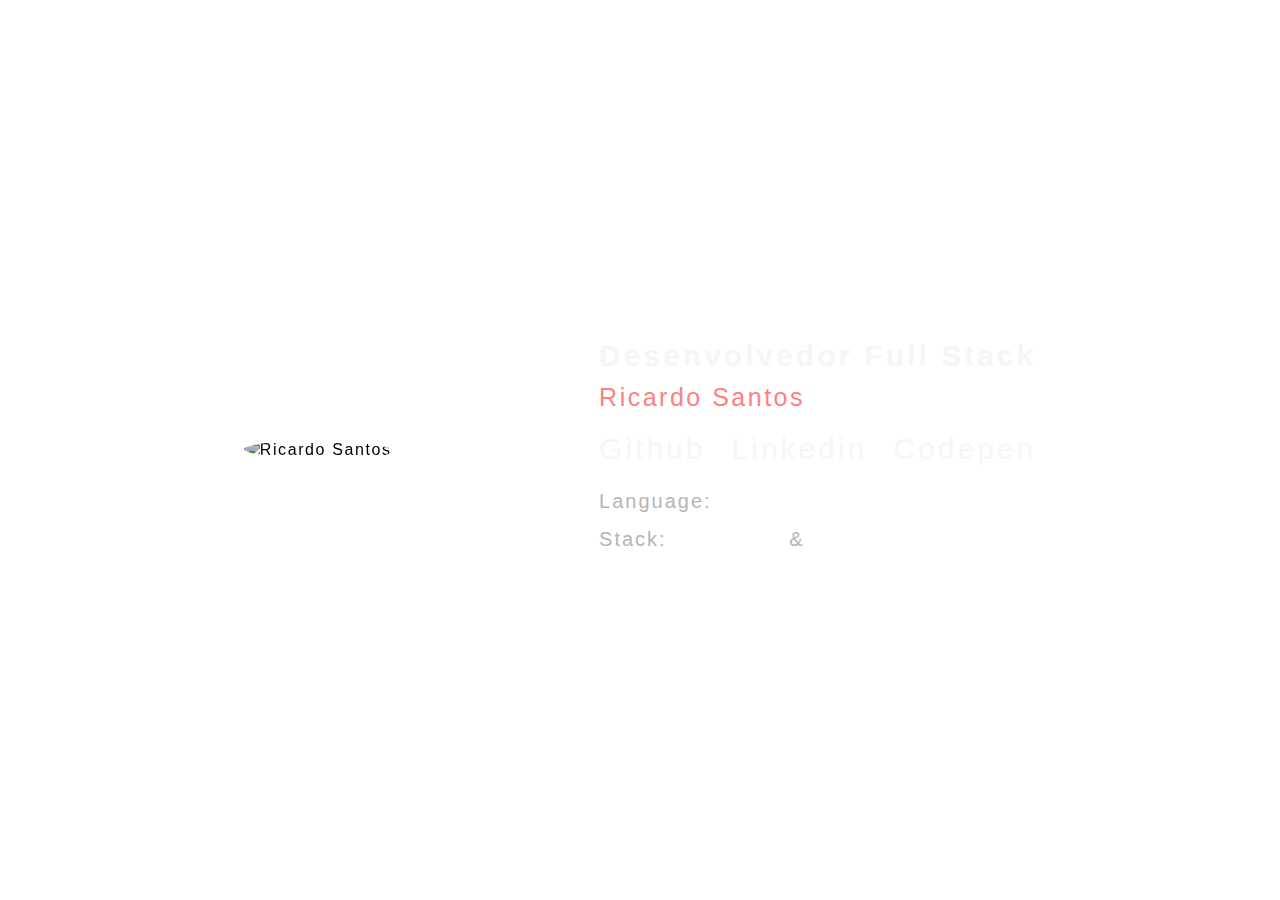
==== index.html @ 9b6e8c69 "Add viewport for portfolio" ====
<!DOCTYPE html>
<html>
<head>
	<meta name="viewport" content="width=device-width, initial-scale=1">
	<title>My Portfolio | Ricardo Santos</title>
	<link rel="stylesheet" href="src/global.css" />
	<link rel="stylesheet" href="src/styles.css" />
	<link rel="stylesheet" href="src/responsive-design.css" />
	<script 
		src="https://cdnjs.cloudflare.com/ajax/libs/font-awesome/5.13.0/js/all.min.js">
	</script>
</head>
<body>
	<section>
		<img src="assets/myImage.png" alt="Ricardo Santos" />

		<div class="my-info">
			<h1>Desenvolvedor Full Stack</h1>
			<p id="my-name">Ricardo Santos</p>
			<div class="info-group">
				<div class="social">
					<a href="https://www.github.com/RicardoWorf">
						<p>
							<i class="fab fa-github-square"></i> Github
						</p>
					</a>
					<a href="https://www.linkedin.com/in/ricardo-santos-455136190">
						<p>
							<i class="fab fa-linkedin"></i> Linkedin
						</p>
					</a>
					<a href="https://codepen.io/ricardo_wolf">
						<p>
							<i class="fab fa-codepen"></i> Codepen
						</p>
					</a>
				</div>
				<div class="stack">
					<p>Language: <span id="js">Javascript</span></p>
					<p>Stack: 
						<span id="reactjs">ReactJS</span> & 
						<span id="nodejs">Node.js</span>
					</p>
				</div>
			</div>
		</div>
	</section>
</body>
</html>
---- src/global.css ----
@font-face {font-family:"rezland";
	src: url("../fonts/rezland/rezlandFont.ttf");
}

@font-face {font-family:"lemon-milk";
	src: url("../fonts/lemon-milk/lemonmilk-medium.otf");
}

* {
	margin: 0;
	padding: 0;
	box-sizing: border-box;
	font-family:sans-serif;
	letter-spacing:0.1em;
}

body {
	width:100%;
	background-image:url('../assets/background-all.png');
	background-size:100% auto;
	--webkit-font-smoothing:antialiased;
	display:flex;
	justify-content:center;
	height:100vh;
}
---- src/styles.css ----
/*Section My Info*/
section {
	width:100%;
	max-width:1000px;	
	margin:0 auto;
	display:flex;
	justify-content:space-around;
	align-items:center;
	cursor:default;
	
}
/* Section My Info */

/*========================================*/

/* My Image */
section img {
	border-radius:48% 52% 34% 66% / 45% 55% 45% 55% ;
	transition:all 0.7s;
	filter:brightness(0.8);
}

section img:hover {
	transform:scale(1.1);
	filter:brightness(1);
}
/* My Image */

/*========================================*/

/* My Informations*/
section .my-info {
	color:#F6F6F6;
	font-family: lemon-milk;
}

section .my-info h1 {
	font-size:30px;
	margin-bottom:10px;
	letter-spacing:0.1em;
	font-family: lemon-milk, sans-serif;
	transition:all 0.2s;
	cursor:default;
}

section .my-info h1:hover {
	text-shadow:5px 5px #0f0f0f;
	transform:translateX(10px);
}
/* My Informations*/

/*========================================*/

/* My name */
section .my-info #my-name {
	color:#FF8080;
	font-size:25px;
	font-family: lemon-milk, sans-serif;
	margin-bottom:20px;
	transition: 0.2s;
}

section .my-info #my-name:hover {
	text-shadow:5px 5px #0f0f0f;
	transform:translateX(10px);
}
/* My name */

/*========================================*/

/* My Portfolio socials */
section .my-info .info-group .social {
	display:flex;
	justify-content:space-between;
	margin-bottom:10px;
}

section .my-info .info-group .social a {
	color:#F6F6F6;
	text-decoration:none;
}

section .my-info .info-group .social p {
	font-size:30px;
	font-family: rezland, sans-serif;
	margin-bottom:10px;
	transition:0.1s;
	cursor:pointer;
	display:flex;
	align-items:flex-end;
}

section .my-info .info-group .social p:hover {
	color:#CBCBCB;
	transform:scale(1.1);
}

section .my-info .info-group .social p svg{
	margin-right:5px;
	font-size:50px;
}
/* My Portfolio socials */

/*========================================*/

/* My Stack */
section .my-info .info-group .stack p,
section .my-info .info-group .stack span {
	font-family: lemon-milk, sans-serif;
	margin-bottom:10px;
}

section .my-info .info-group .stack p{
	font-size:20px;
	color:#B5B5B5;	
}

.info-group .stack p span{
	color:#fff;
	font-size:24px;
	transition:0.2s;
}

.info-group .stack p #js:hover {
	color:#F7DF1E;
}


.info-group .stack p #reactjs:hover {
	color:#00DCFF;
}


.info-group .stack p #nodejs:hover {
	color:#67BC4A;
}
/* My Stack */
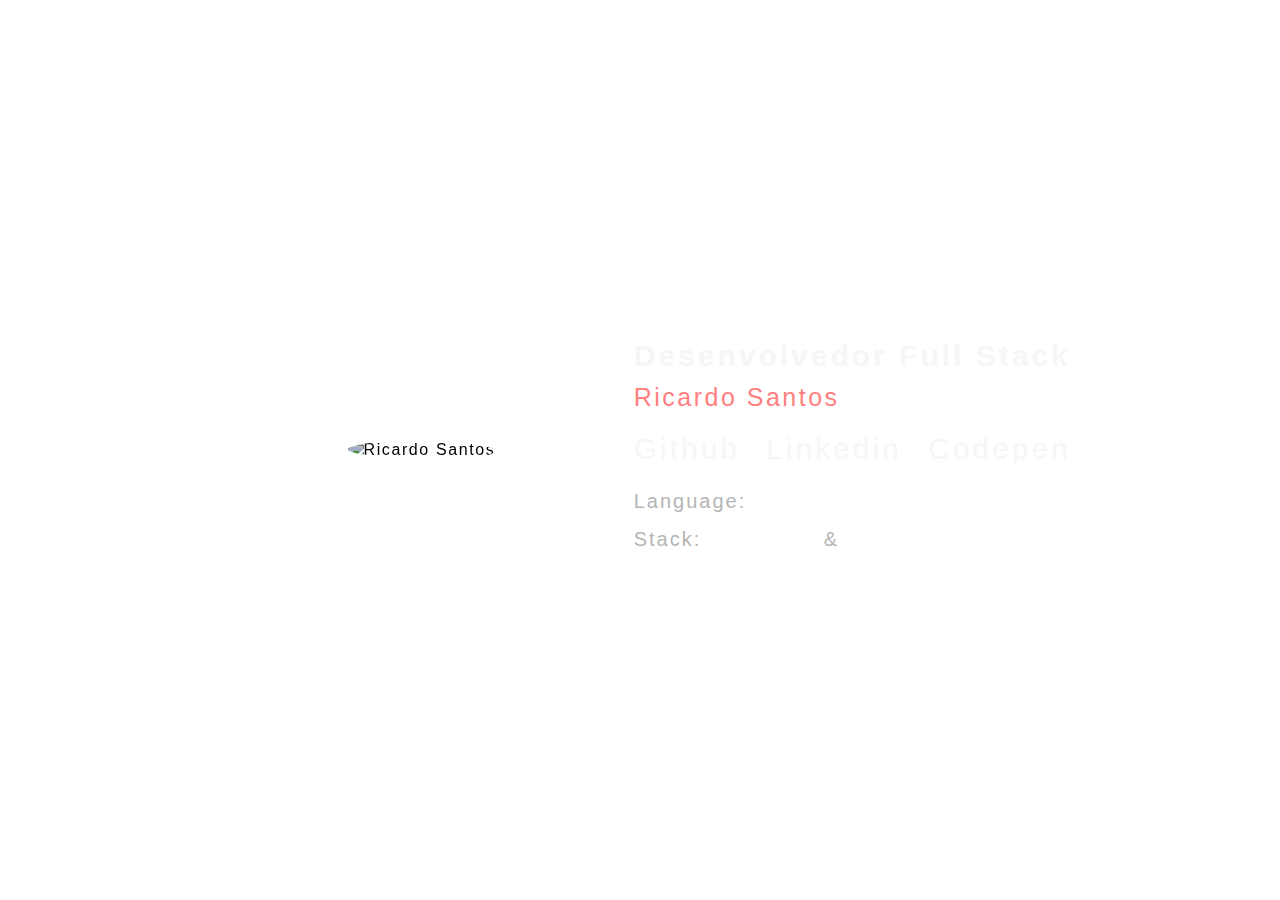
==== commit 78cf8660: "Create new banner in background" ====
--- a/index.html
+++ b/index.html
@@ -1,7 +1,7 @@
 <!DOCTYPE html>
 <html>
 <head>
-	<meta name="viewport" content="width=device-width, initial-scale=1">
+	<meta name="viewport" content="width=device-width, initial-scale=1.0">
 	<title>My Portfolio | Ricardo Santos</title>
 	<link rel="stylesheet" href="src/global.css" />
 	<link rel="stylesheet" href="src/styles.css" />
@@ -12,7 +12,8 @@
 </head>
 <body>
 	<section>
-		<img src="assets/myImage.png" alt="Ricardo Santos" />
+		<div class="box"></div>
+		<img src="assets/myImage.png" alt="Ricardo Santos" />	
 
 		<div class="my-info">
 			<h1>Desenvolvedor Full Stack</h1>
@@ -20,19 +21,18 @@
 			<div class="info-group">
 				<div class="social">
 					<a href="https://www.github.com/RicardoWorf">
-						<p>
-							<i class="fab fa-github-square"></i> Github
-						</p>
+
+						<p><i class="fab fa-github-square"></i> Github</p>
+
 					</a>
 					<a href="https://www.linkedin.com/in/ricardo-santos-455136190">
-						<p>
-							<i class="fab fa-linkedin"></i> Linkedin
-						</p>
+
+						<p><i class="fab fa-linkedin"></i> Linkedin</p>
+
 					</a>
 					<a href="https://codepen.io/ricardo_wolf">
-						<p>
-							<i class="fab fa-codepen"></i> Codepen
-						</p>
+
+						<p><i class="fab fa-codepen"></i> Codepen</p>
 					</a>
 				</div>
 				<div class="stack">
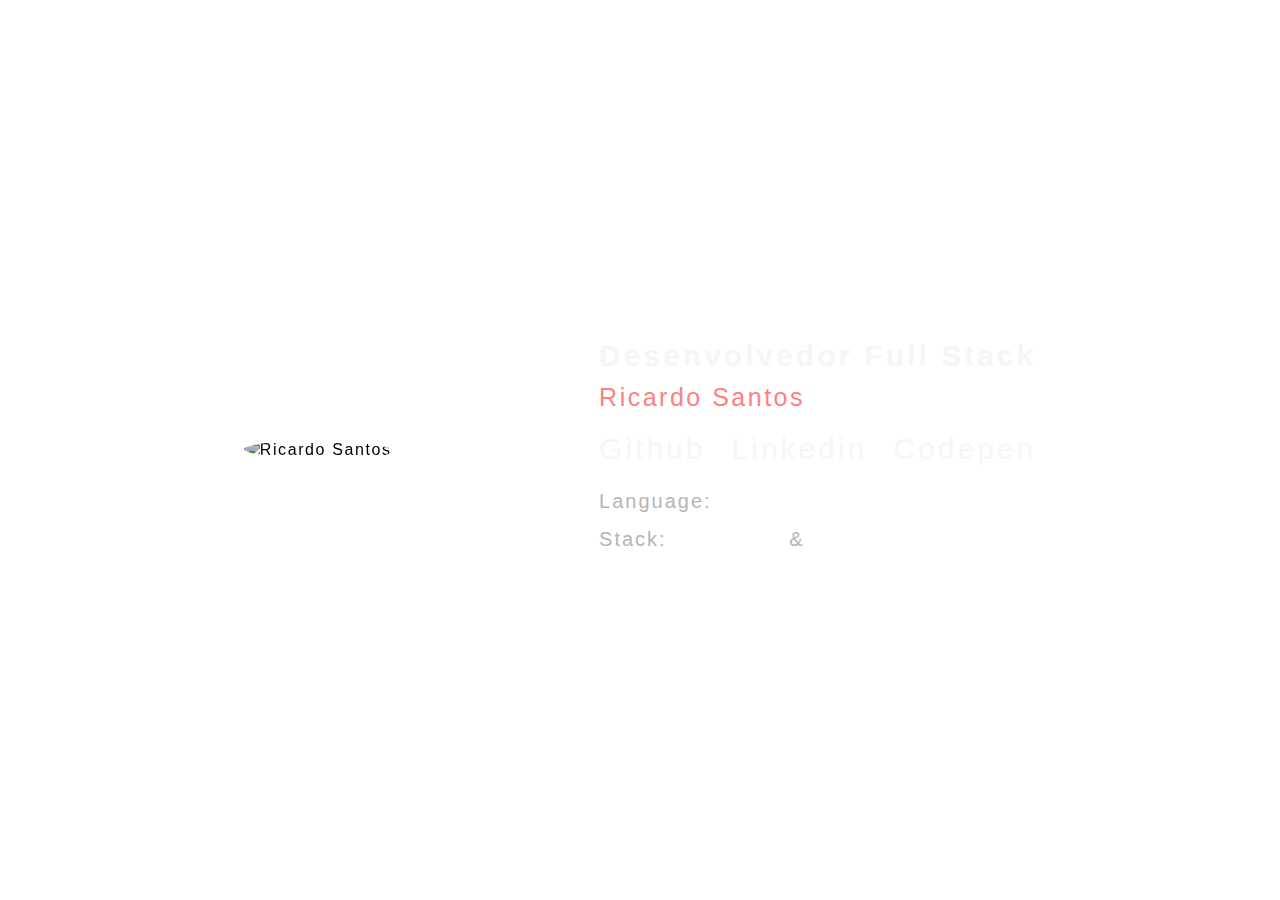
==== commit 2ea058ad: "Delete banner in page" ====
--- a/index.html
+++ b/index.html
@@ -12,7 +12,6 @@
 </head>
 <body>
 	<section>
-		<div class="box"></div>
 		<img src="assets/myImage.png" alt="Ricardo Santos" />	
 
 		<div class="my-info">
--- a/src/responsive-design.css
+++ b/src/responsive-design.css
@@ -0,0 +1,31 @@
+@media (max-width: 960px ) {
+	body {
+		background-size:100% 100%;
+	}
+
+	section {
+		flex-direction:column;
+	}
+
+	section img {
+	
+	}
+}
+
+@media ( max-width:590px ) {
+	section { padding:0 10px; }
+
+	section .box { height: 300px;}
+
+	section .my-info h1 { font-size:20px; }	
+
+	section .my-info #my-name { font-size:18px; }
+
+	section .my-info .info-group .social p { font-size:20px; }
+
+	section .my-info .info-group .social p svg { font-size:40px; }
+
+	section .my-info .info-group .stack p { font-size:13px }
+
+	section .my-info .info-group .stack p span{ font-size:17px }
+}